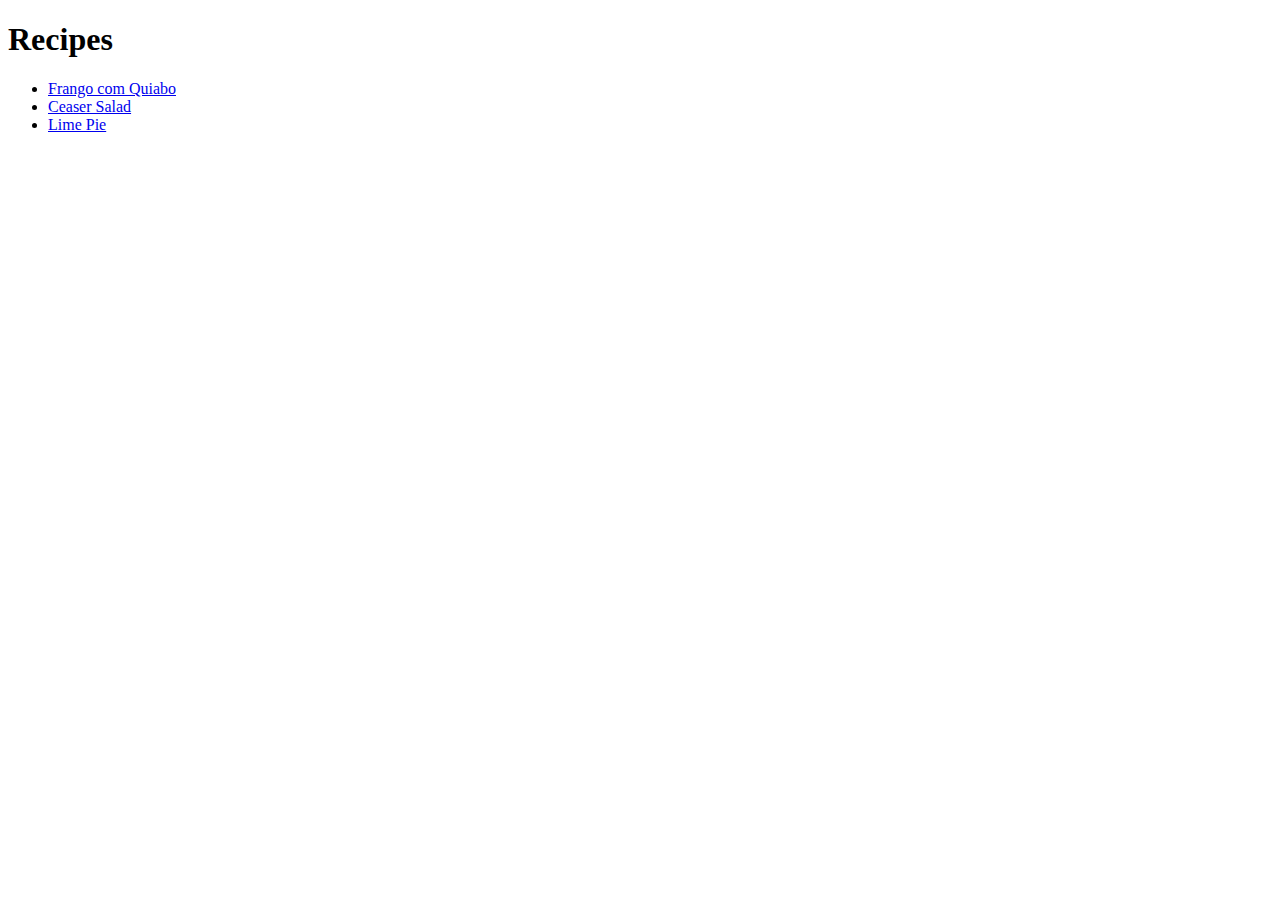
==== index.html @ f0279f23 "Create the first project of TOP: Recipes" ====
<!DOCTYPE html>

<html lang="en">

  <head>
    <meta charset="UTF-8">
    <title>Recipes</title>
  </head>

  <body> 
    <h1>Recipes</h1>
        <ul>
            <li><a href="recipes/frango-com-quiabo.html" rel="noopener noreferrer">Frango com Quiabo</a></li>
            <li><a href="recipes/caesar-salad.html" rel="noopener noreferrer">Ceaser Salad</a></li>
            <li><a href="recipes/lime-pie.html" rel="noopener noreferrer">Lime Pie</a></li>
        </ul>
</body>

</html>
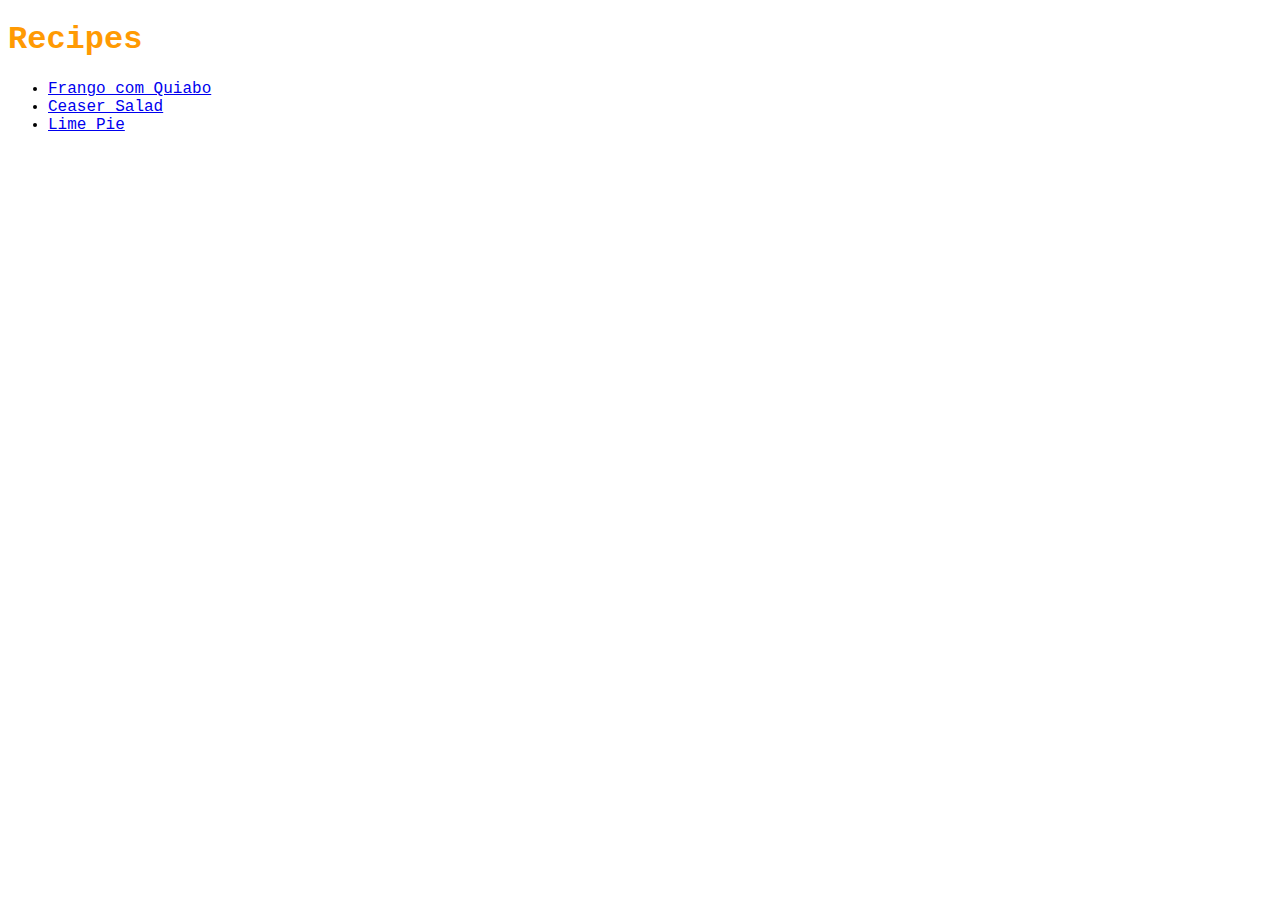
==== commit c39e2e94: "Apply style to index.html" ====
--- a/index.html
+++ b/index.html
@@ -4,11 +4,12 @@
 
   <head>
     <meta charset="UTF-8">
+    <link rel="stylesheet" href="./style.css">
     <title>Recipes</title>
   </head>
 
   <body> 
-    <h1>Recipes</h1>
+    <h1 id="title">Recipes</h1>
         <ul>
             <li><a href="recipes/frango-com-quiabo.html" rel="noopener noreferrer">Frango com Quiabo</a></li>
             <li><a href="recipes/caesar-salad.html" rel="noopener noreferrer">Ceaser Salad</a></li>
--- a/style.css
+++ b/style.css
@@ -0,0 +1,7 @@
+* {
+    font-family: 'Courier New', Courier, monospace;
+}
+
+#title {
+    color: rgb(255, 154, 3);
+}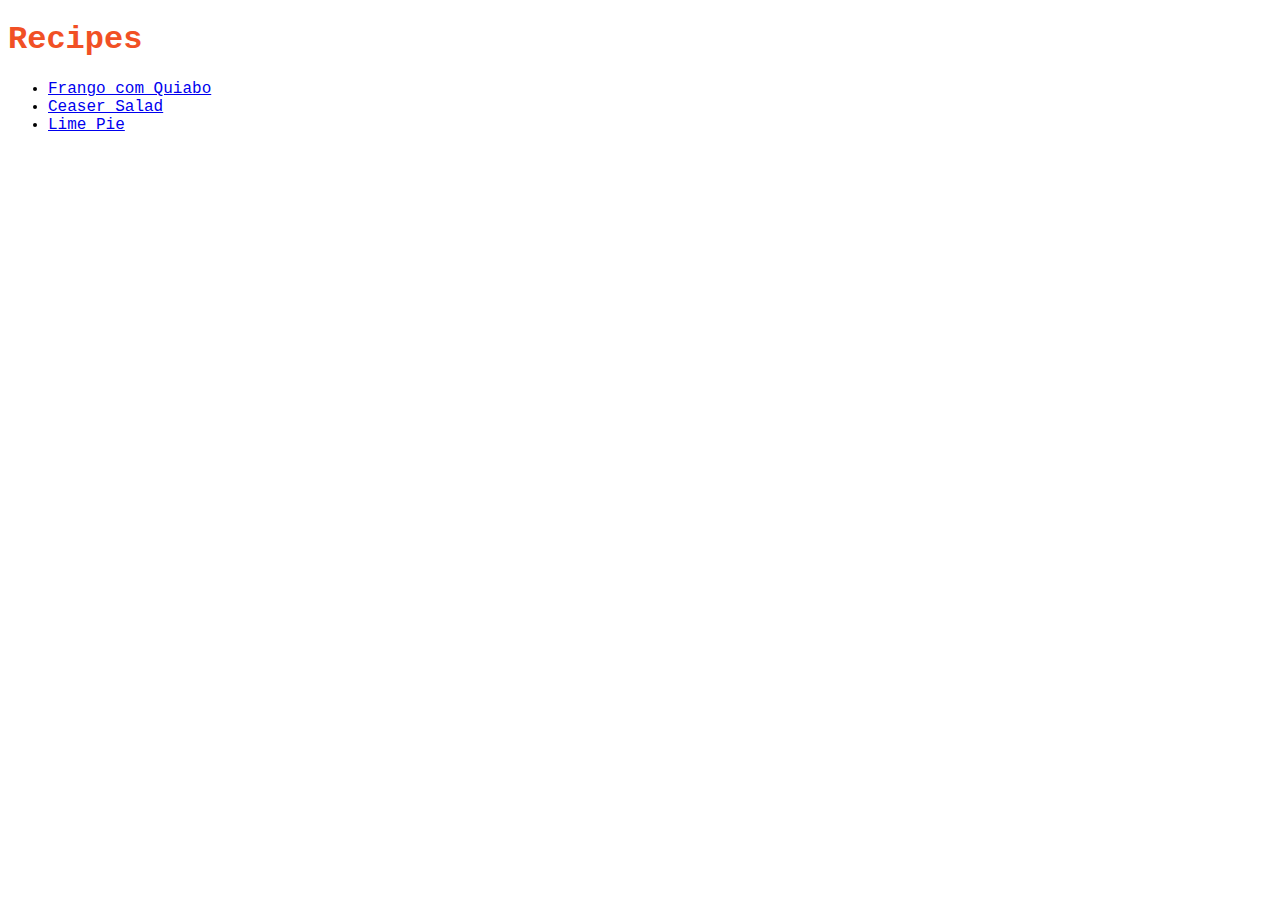
==== commit bfb94a0d: "Correct index.html structure and identation" ====
--- a/index.html
+++ b/index.html
@@ -1,20 +1,18 @@
 <!DOCTYPE html>
-
 <html lang="en">
-
   <head>
     <meta charset="UTF-8">
     <link rel="stylesheet" href="./style.css">
     <title>Recipes</title>
   </head>
-
-  <body> 
-    <h1 id="title">Recipes</h1>
-        <ul>
-            <li><a href="recipes/frango-com-quiabo.html" rel="noopener noreferrer">Frango com Quiabo</a></li>
-            <li><a href="recipes/caesar-salad.html" rel="noopener noreferrer">Ceaser Salad</a></li>
-            <li><a href="recipes/lime-pie.html" rel="noopener noreferrer">Lime Pie</a></li>
-        </ul>
+  <body>
+    <div>
+      <h1 id="title">Recipes</h1>
+    </div>  
+    <ul>
+      <li><a href="recipes/frango-com-quiabo.html" rel="noopener noreferrer">Frango com Quiabo</a></li>
+      <li><a href="recipes/caesar-salad.html" rel="noopener noreferrer">Ceaser Salad</a></li>
+      <li><a href="recipes/lime-pie.html" rel="noopener noreferrer">Lime Pie</a></li>
+    </ul>
 </body>
-
 </html>
--- a/style.css
+++ b/style.css
@@ -3,5 +3,5 @@
 }
 
 #title {
-    color: rgb(255, 154, 3);
+    color: #f15025;
 }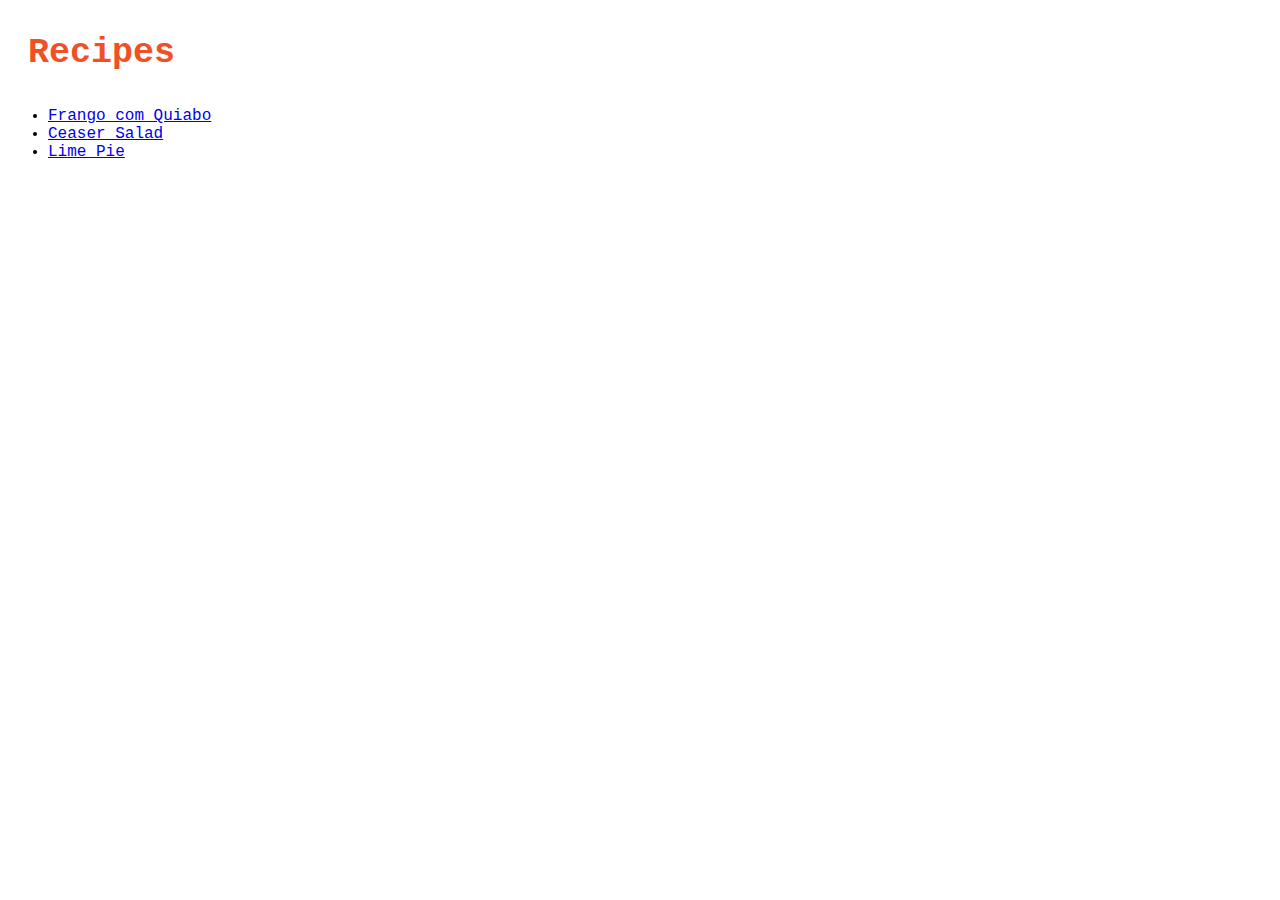
==== commit 6480c032: "Add a header to index.html and apply the box model to the title" ====
--- a/index.html
+++ b/index.html
@@ -6,7 +6,7 @@
     <title>Recipes</title>
   </head>
   <body>
-    <div>
+    <div class="header">
       <h1 id="title">Recipes</h1>
     </div>  
     <ul>
--- a/style.css
+++ b/style.css
@@ -4,4 +4,9 @@
 
 #title {
     color: #f15025;
+    font-size: 35px;
+    box-sizing: border-box;
+    padding: 10px;
+    margin-left: 10px;
+
 }